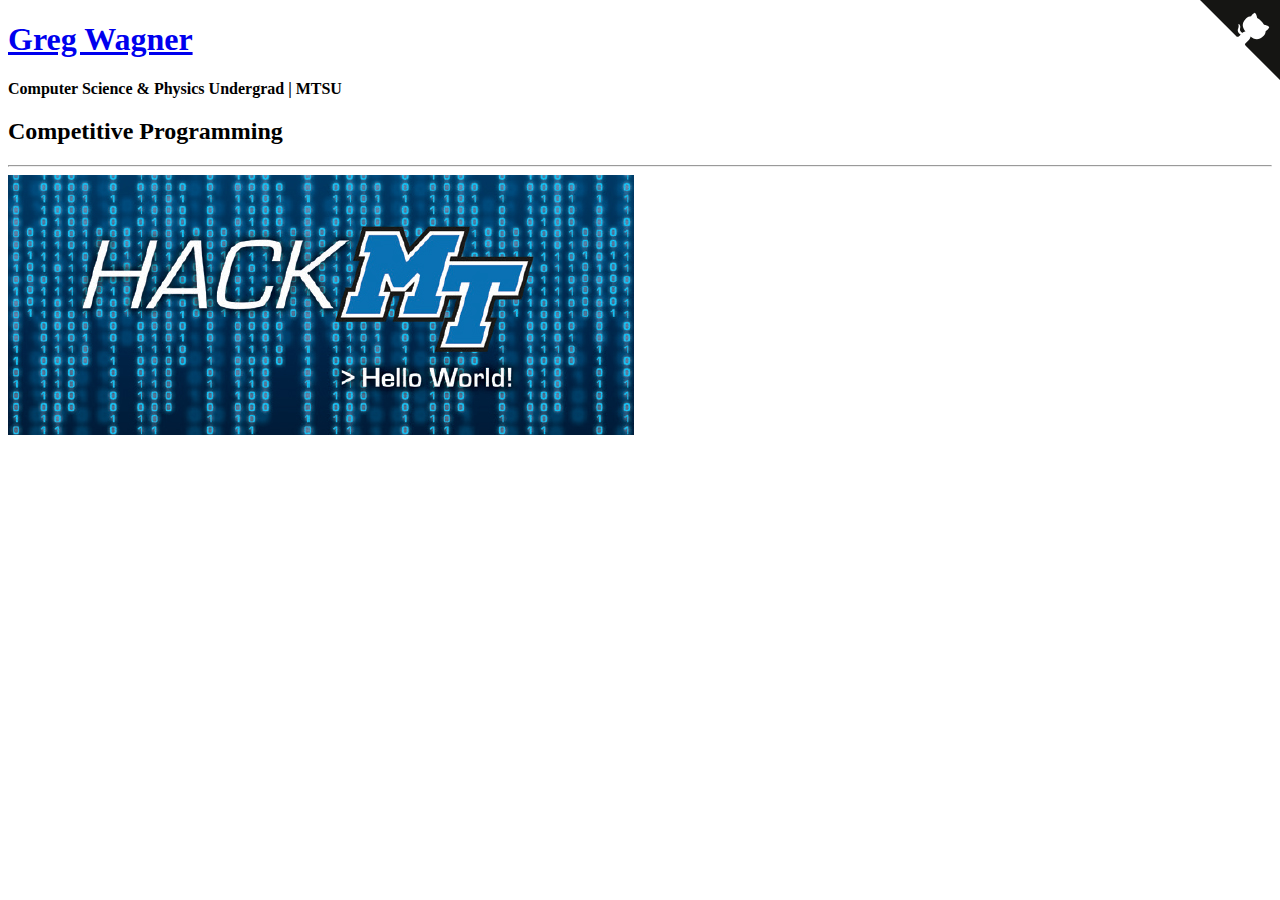
==== cp/cp.html @ 42321b88 "First changes to personalize portfolio" ====
<!DOCTYPE HTML>
<html>
	<head>
	<meta charset="utf-8">
	<meta http-equiv="X-UA-Compatible" content="IE=edge">
	<title>Competitive Programming</title>
	<meta name="viewport" content="width=device-width, initial-scale=1">
	<meta name="description" content="Portfolio webpage of Greg Wagner" />
	<meta name="keywords" content="portfolio,website,personal website,github,projects,computer science and physics" />
	<meta name="author" content="Greg Wagner" />

        <!---------Google adsense------------->
        <script async src="//pagead2.googlesyndication.com/pagead/js/adsbygoogle.js"></script>
<script>
     (adsbygoogle = window.adsbygoogle || []).push({
          google_ad_client: "ca-pub-1798587142715791",
          enable_page_level_ads: true
     });
</script>
        
    <!--quora icon--> 
    <meta name="viewport" content="width=device-width, initial-scale=1">
    <link rel="stylesheet" href="https://cdnjs.cloudflare.com/ajax/libs/font-awesome/4.7.0/css/font-awesome.min.css">

	<!-- Place favicon.ico and apple-touch-icon.png in the root directory -->
	<link rel="shortcut icon" href="kisspng-wechat-avatar-icon-line-v-word-5a715fe8a66dc6.6173848315173795606817.png">
        <link rel="icon" type="image/png" href="kisspng-wechat-avatar-icon-line-v-word-5a715fe8a66dc6.6173848315173795606817.png">

	<link href="https://fonts.googleapis.com/css?family=Quicksand:300,400,500,700" rel="stylesheet">
	<link href="https://fonts.googleapis.com/css?family=Playfair+Display:400,400i,700" rel="stylesheet">
	
	<!-- Animate.css -->
	<link rel="stylesheet" href="css/animate.css">
	<!-- Icomoon Icon Fonts-->
	<link rel="stylesheet" href="css/icomoon.css">
	<!-- Bootstrap  -->
	<link rel="stylesheet" href="css/bootstrap.css">
	<!-- Flexslider  -->
	<link rel="stylesheet" href="css/flexslider.css">
	<!-- Flaticons  -->
	<link rel="stylesheet" href="fonts/flaticon/font/flaticon.css">
	<!-- Owl Carousel -->
	<link rel="stylesheet" href="css/owl.carousel.min.css">
	<link rel="stylesheet" href="css/owl.theme.default.min.css">
	<!-- Theme style  -->
	<link rel="stylesheet" href="css/style.css">
	<!-- Modernizr JS -->
	<script src="js/modernizr-2.6.2.min.js"></script>
        
	</head>
    
            <!--- Github ribbon ----------->
<a href="https://github.com/vinaysomawat/vinaysomawat.github.io" class="github-corner" aria-label="View source on GitHub"><svg width="80" height="80" viewBox="0 0 250 250" style="fill:#151513; color:#fff; position: absolute; top: 0; border: 0; right: 0;" aria-hidden="true"><path d="M0,0 L115,115 L130,115 L142,142 L250,250 L250,0 Z"></path><path d="M128.3,109.0 C113.8,99.7 119.0,89.6 119.0,89.6 C122.0,82.7 120.5,78.6 120.5,78.6 C119.2,72.0 123.4,76.3 123.4,76.3 C127.3,80.9 125.5,87.3 125.5,87.3 C122.9,97.6 130.6,101.9 134.4,103.2" fill="currentColor" style="transform-origin: 130px 106px;" class="octo-arm"></path><path d="M115.0,115.0 C114.9,115.1 118.7,116.5 119.8,115.4 L133.7,101.6 C136.9,99.2 139.9,98.4 142.2,98.6 C133.8,88.0 127.5,74.4 143.8,58.0 C148.5,53.4 154.0,51.2 159.7,51.0 C160.3,49.4 163.2,43.6 171.4,40.1 C171.4,40.1 176.1,42.5 178.8,56.2 C183.1,58.6 187.2,61.8 190.9,65.4 C194.5,69.0 197.7,73.2 200.1,77.6 C213.8,80.2 216.3,84.9 216.3,84.9 C212.7,93.1 206.9,96.0 205.4,96.6 C205.1,102.4 203.0,107.8 198.3,112.5 C181.9,128.9 168.3,122.5 157.7,114.1 C157.9,116.9 156.7,120.9 152.7,124.9 L141.0,136.5 C139.8,137.7 141.6,141.9 141.8,141.8 Z" fill="currentColor" class="octo-body"></path></svg></a><style>.github-corner:hover .octo-arm{animation:octocat-wave 560ms ease-in-out}@keyframes octocat-wave{0%,100%{transform:rotate(0)}20%,60%{transform:rotate(-25deg)}40%,80%{transform:rotate(10deg)}}@media (max-width:500px){.github-corner:hover .octo-arm{animation:none}.github-corner .octo-arm{animation:octocat-wave 560ms ease-in-out}}</style>
            
	<body>
	<div id="colorlib-page">
		<div class="container-wrap">
		<a href="#" class="js-colorlib-nav-toggle colorlib-nav-toggle" data-toggle="collapse" data-target="#navbar" aria-expanded="false" aria-controls="navbar"><i></i></a> 
		<aside id="colorlib-aside" role="complementary" class="border js-fullheight">
			<div class="text-center">
				<div class="author-img" style="background-image: url(images/greg_avatar.png);"></div>
				<h1 id="colorlib-logo"><a href="https://holypolarpanda7.github.io/Greg_wagner.portfolio/">Greg Wagner</a></h1>
				<p><strong>Computer Science & Physics Undergrad | MTSU</strong></p>
			</div>
		</aside>

		<div id="colorlib-main">
		
	<section class="colorlib-about" data-section="about">
				<div class="colorlib-narrow-content">
					<div class="row">
						<div class="col-md-12">
							<div class="row row-bottom-padded-sm animate-box" data-animate-effect="fadeInLeft">
								<div class="col-md-12">
									<div class="about-desc">
										<h2>Competitive Programming</h2>
                                        <hr>
                                        <a href="#"><img src="images/hackMT.jpg"></a>
									</div>
								</div>
							</div>
						</div>
					</div>
				</div>
			</section>

	<!-- jQuery -->
	<script src="js/jquery.min.js"></script>
	<!-- jQuery Easing -->
	<script src="js/jquery.easing.1.3.js"></script>
	<!-- Bootstrap -->
	<script src="js/bootstrap.min.js"></script>
	<!-- Waypoints -->
	<script src="js/jquery.waypoints.min.js"></script>
	<!-- Flexslider -->
	<script src="js/jquery.flexslider-min.js"></script>
	<!-- Owl carousel -->
	<script src="js/owl.carousel.min.js"></script>
	<!-- Counters -->
	<script src="js/jquery.countTo.js"></script>
	
	
	<!-- MAIN JS -->
	<script src="js/main.js"></script>

	</body>
</html>
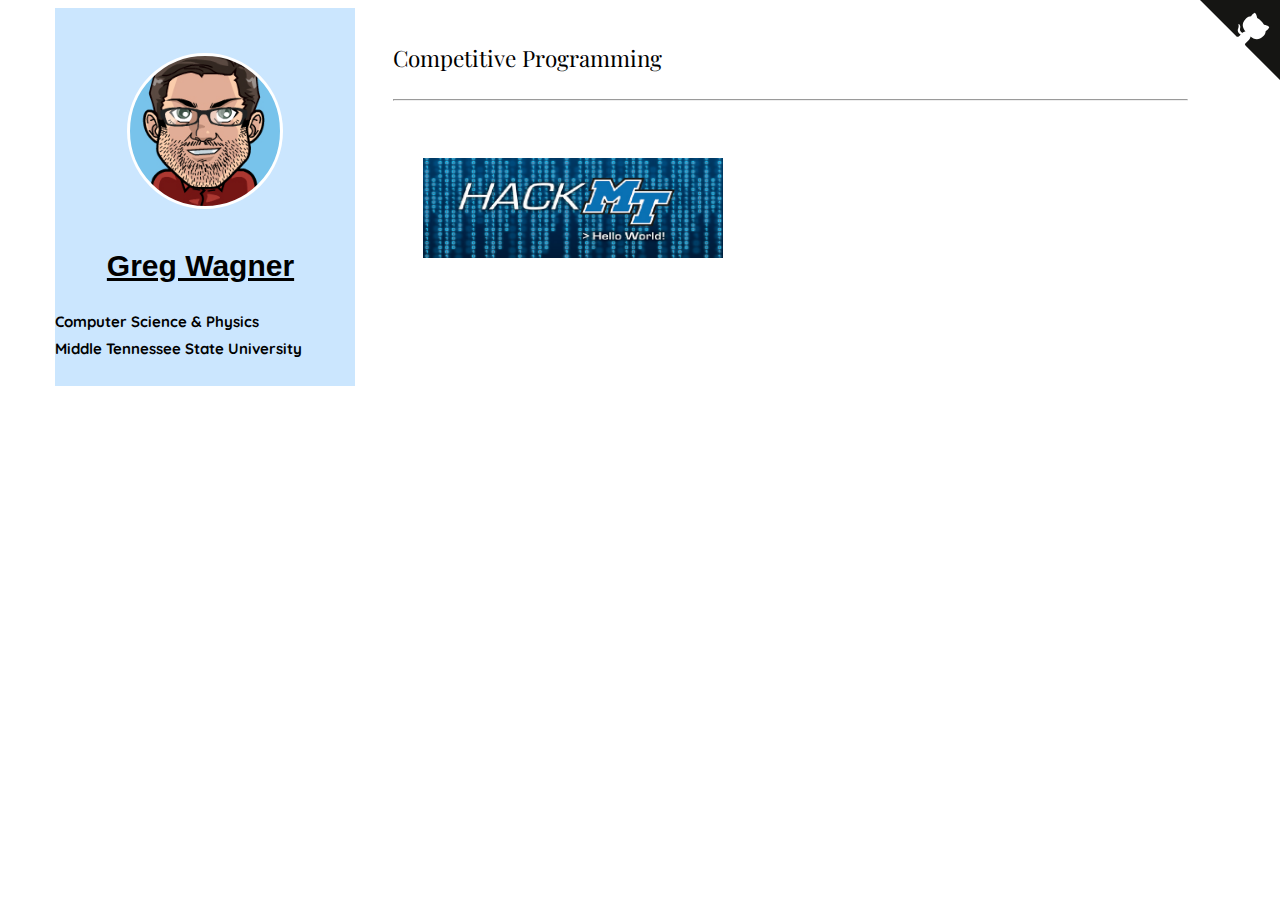
==== commit cb334ea0: "fixes 6 10" ====
--- a/cp/cp.html
+++ b/cp/cp.html
@@ -60,7 +60,7 @@
 			<div class="text-center">
 				<div class="author-img" style="background-image: url(images/greg_avatar.png);"></div>
 				<h1 id="colorlib-logo"><a href="https://holypolarpanda7.github.io/Greg_wagner.portfolio/">Greg Wagner</a></h1>
-				<p><strong>Computer Science & Physics Undergrad | MTSU</strong></p>
+				<p><strong>Computer Science & Physics<br>Middle Tennessee State University</strong></p>
 			</div>
 		</aside>
 
@@ -74,8 +74,8 @@
 								<div class="col-md-12">
 									<div class="about-desc">
 										<h2>Competitive Programming</h2>
-                                        <hr>
-                                        <a href="#"><img src="images/hackMT.jpg"></a>
+                    <hr>
+                    <a href="#"><img src="images/hackMT.jpg"></a>
 									</div>
 								</div>
 							</div>
--- a/cp/css/style.css
+++ b/cp/css/style.css
@@ -0,0 +1,1566 @@
+@font-face {
+  font-family: 'icomoon';
+  src: url("../fonts/icomoon/icomoon.eot?srf3rx");
+  src: url("../fonts/icomoon/icomoon.eot?srf3rx#iefix") format("embedded-opentype"), url("../fonts/icomoon/icomoon.ttf?srf3rx") format("truetype"), url("../fonts/icomoon/icomoon.woff?srf3rx") format("woff"), url("../fonts/icomoon/icomoon.svg?srf3rx#icomoon") format("svg");
+  font-weight: normal;
+  font-style: normal; }
+
+/* =======================================================
+*
+* 	Template Style 
+*	Edit this section
+*
+* ======================================================= */
+body {
+  font-family: "Quicksand", Arial, sans-serif;
+  font-weight: 400;
+  font-size: 15px;
+  line-height: 1.8;
+  color: rgba(0, 0, 0, 0.7); }
+  @media screen and (max-width: 992px) {
+    body {
+      font-size: 16px; }
+       h2{
+          text-align: center;
+      }
+}
+
+a {
+  color: #2c98f0;
+  -webkit-transition: 0.5s;
+  -o-transition: 0.5s;
+  transition: 0.5s; }
+  a:hover, a:active, a:focus {
+    color: #2c98f0;
+    outline: none;
+    text-decoration: none !important; }
+
+p {
+  margin-bottom: 1.5em;
+    color: black;
+}
+x{
+    margin-bottom: 1.5em;
+    background-color:darkkhaki;
+    color: black;
+    backface-visibility: visible;
+}
+
+h1, h4, h5 {
+  color: #000;
+  font-family: "Playfair Display", Georgia, serif;
+  font-weight: 400;
+  margin: 0 0 30px 0; }
+
+h2{
+    color: #000;
+  font-family: "Playfair Display", Georgia, serif;
+  font-weight: 200;
+  margin: 0 0 20px 0;
+}
+h3{
+    color: #000;
+  font-family: "Playfair Display", Georgia, serif;
+  font-weight: 200;
+  margin: 0 0 30px 0;
+}
+
+h6 {
+    color: blue;
+    font-family: inherit;
+    font-size: 18px;
+    margin-left: 20px;
+    
+}
+
+@media screen and (max-width: 480px) {
+    h6{
+        text-align: center;
+        align-content: center;
+    }
+}
+figure {
+  margin-bottom: 2.5em;
+  float: left;
+  width: 100%; }
+  figure figcaption {
+    font-size: 16px;
+    width: 80%;
+    margin: 20px auto 0px auto;
+    color: #b3b3b3;
+    font-style: italic;
+    font-family: "Quicksand", Arial, sans-serif; }
+    @media screen and (max-width: 480px) {
+      figure figcaption {
+        width: 100%; } }
+
+::-webkit-selection {
+  color: #fff;
+  background: #2c98f0; }
+
+::-moz-selection {
+  color: #fff;
+  background: #2c98f0; }
+
+::selection {
+  color: #fff;
+  background: #2c98f0; }
+
+#colorlib-page {
+  width: 100%;
+  overflow: hidden;
+  position: relative; }
+
+#colorlib-aside {
+  padding-top: 3em;
+  padding-bottom: 1px;
+  float:left;
+  width: 300px;
+  position: fixed;
+  z-index: 1001;
+  background: #CBE6FE;
+  -webkit-transition: 0.5s;
+  -o-transition: 0.5s;
+  transition: 0.5s; }
+  @media screen and (max-width: 768px) {
+    #colorlib-aside {
+      width: 300px;
+      -moz-transform: translateX(-300px);
+      -webkit-transform: translateX(-300px);
+      -ms-transform: translateX(-300px);
+      -o-transform: translateX(-300px);
+      transform: translateX(-300px);
+      padding-top: 4em; } }
+  #colorlib-aside .author-img {
+    width: 150px;
+    height: 150px;
+    margin: 0 auto;
+    margin-bottom: 30px;
+    -webkit-border-radius: 50%;
+    -moz-border-radius: 50%;
+    -ms-border-radius: 50%;
+    border-radius: 50%;
+    border: 3px solid white; }
+#colorlib-aside h1{
+    font-family:sans-serif;
+}
+  #colorlib-aside .position {
+    display: block;
+    margin-bottom: 2em;
+    font-size: 12px;
+    text-transform: uppercase; }
+  #colorlib-aside #colorlib-logo {
+    text-align: right;
+    font-weight: 700;
+    font-size: 30px;
+    margin-bottom: .5em;
+    display: block;
+    width: 100%; }
+    #colorlib-aside #colorlib-logo a {
+      display: block;
+      text-align: center;
+      color: #000;
+      padding-right: .3em; }
+  #colorlib-aside #colorlib-main-menu {
+    display: block;
+    width: 100%; }
+    #colorlib-aside #colorlib-main-menu .collapse {
+      display: block !important; }
+    #colorlib-aside #colorlib-main-menu ul {
+      text-align: center;
+      margin: 0;
+      padding: 0; }
+      @media screen and (max-width: 768px) {
+        #colorlib-aside #colorlib-main-menu ul {
+          margin: 0 0 2em 0; } }
+      #colorlib-aside #colorlib-main-menu ul li {
+        margin: 0 0 10px 0;
+        padding: 0;
+        list-style: none;
+        font-size: 12px;
+        font-weight: 500;
+        text-transform: uppercase;
+        letter-spacing: 1px; }
+        #colorlib-aside #colorlib-main-menu ul li a {
+          color: rgba(0, 0, 0, 0.7);
+          text-decoration: none;
+          position: relative;
+          padding: 10px 0;
+          font-family: "Quicksand", Arial, sans-serif;
+          -webkit-transition: 0.3s;
+          -o-transition: 0.3s;
+          transition: 0.3s; }
+          #colorlib-aside #colorlib-main-menu ul li a:after {
+            content: "";
+            position: absolute;
+            height: 1px;
+            bottom: 7px;
+            left: 0;
+            right: 0;
+            background-color: #2c98f0;
+            visibility: hidden;
+            -webkit-transform: scaleX(0);
+            -moz-transform: scaleX(0);
+            -ms-transform: scaleX(0);
+            -o-transform: scaleX(0);
+            transform: scaleX(0);
+            -webkit-transition: all 0.3s cubic-bezier(0.175, 0.885, 0.32, 1.275);
+            -moz-transition: all 0.3s cubic-bezier(0.175, 0.885, 0.32, 1.275);
+            -ms-transition: all 0.3s cubic-bezier(0.175, 0.885, 0.32, 1.275);
+            -o-transition: all 0.3s cubic-bezier(0.175, 0.885, 0.32, 1.275);
+            transition: all 0.3s cubic-bezier(0.175, 0.885, 0.32, 1.275); }
+          #colorlib-aside #colorlib-main-menu ul li a:hover {
+            text-decoration: none;
+            color: black; }
+            #colorlib-aside #colorlib-main-menu ul li a:hover:after {
+              visibility: visible;
+              -webkit-transform: scaleX(1);
+              -moz-transform: scaleX(1);
+              -ms-transform: scaleX(1);
+              -o-transform: scaleX(1);
+              transform: scaleX(1); }
+        #colorlib-aside #colorlib-main-menu ul li.active a {
+          color: #2c98f0; }
+          #colorlib-aside #colorlib-main-menu ul li.active a:after {
+            visibility: visible;
+            -webkit-transform: scaleX(1);
+            -moz-transform: scaleX(1);
+            -ms-transform: scaleX(1);
+            -o-transform: scaleX(1);
+            transform: scaleX(1); }
+  #colorlib-aside .colorlib-footer {
+    font-size: 20px;
+    text-align: center;
+    font-weight: 400;
+    color: rgba(0, 0, 0, 0.5);
+    padding: 0 20px;
+    width: 100%; }
+    @media screen and (max-width: 768px) {
+      #colorlib-aside .colorlib-footer {
+        position: relative;
+        bottom: 0; } }
+    #colorlib-aside .colorlib-footer span {
+      display: block; }
+    #colorlib-aside .colorlib-footer ul {
+      padding: 0 20px;
+      margin: 0 0 10px 0; }
+      #colorlib-aside .colorlib-footer ul li {
+        padding: 0 20px;
+        margin: 0 0 10px 0;
+        display: inline;
+        list-style: none; }
+#colorlib-aside .colorlib-footer h3 {
+    font-family:inherit;
+          padding: 4px; }
+#colorlib-aside .colorlib-footer h3 a
+{
+    color: black;
+}
+        #colorlib-aside .colorlib-footer ul li a {
+          color: rgba(255, 255, 255, 0.3);
+          padding: 4px; }
+          #colorlib-aside .colorlib-footer ul li a:hover, #colorlib-aside .colorlib-footer ul li a:active, #colorlib-aside .colorlib-footer ul li a:focus {
+            text-decoration: none;
+            outline: none;
+            color: black; }
+
+.container-wrap {
+  max-width: 1170px;
+  margin: 0 auto; }
+
+#colorlib-main {
+  width: calc(100% - 300px);
+  float: right;
+  -webkit-transition: 0.5s;
+  -o-transition: 0.5s;
+  transition: 0.5s; }
+  @media screen and (max-width: 768px) {
+    #colorlib-main {
+      width: 100%;
+      padding: 0 1em; } }
+
+#colorlib-hero {
+  min-height: 500px;
+  background: #fff url(../images/loader.gif) no-repeat center center;
+  width: 100%;
+  float: left;
+  margin-bottom: 10em;
+  clear: both; }
+  #colorlib-hero .flexslider {
+    border: none;
+    z-index: 1;
+    margin-bottom: 0; }
+    #colorlib-hero .flexslider .slides {
+      position: relative;
+      overflow: visible; }
+      #colorlib-hero .flexslider .slides li {
+        background-repeat: no-repeat;
+        background-size: cover;
+        background-position: bottom center;
+        min-height: 400px;
+        position: relative; }
+    #colorlib-hero .flexslider .flex-control-nav {
+      bottom: 20px;
+      z-index: 1000;
+      left: 20px;
+      float: left;
+      width: auto; }
+      @media screen and (max-width: 768px) {
+        #colorlib-hero .flexslider .flex-control-nav {
+          right: 20px;
+          top: 100px; } }
+      #colorlib-hero .flexslider .flex-control-nav li {
+        display: block;
+        margin-bottom: 10px; }
+        #colorlib-hero .flexslider .flex-control-nav li a {
+          background: rgba(0, 0, 0, 0.5);
+          -webkit-box-shadow: none;
+          box-shadow: none;
+          width: 12px;
+          height: 12px;
+          cursor: pointer; }
+          #colorlib-hero .flexslider .flex-control-nav li a.flex-active {
+            cursor: pointer;
+            background: transparent;
+            border: 2px solid #2c98f0; }
+    #colorlib-hero .flexslider .flex-direction-nav {
+      display: none; }
+    #colorlib-hero .flexslider .slider-text {
+      display: table;
+      opacity: 0;
+      min-height: 500px;
+      z-index: 9; }
+      #colorlib-hero .flexslider .slider-text > .slider-text-inner {
+        display: table-cell;
+        vertical-align: middle;
+        min-height: 700px;
+        padding: 2.5em;
+        position: relative; }
+        @media screen and (max-width: 768px) {
+          #colorlib-hero .flexslider .slider-text > .slider-text-inner {
+            text-align: center; } }
+        #colorlib-hero .flexslider .slider-text > .slider-text-inner h1, #colorlib-hero .flexslider .slider-text > .slider-text-inner h2 {
+          margin: 0;
+          padding: 0;
+          color: black;
+          font-family: "Playfair Display", Georgia, serif; }
+        #colorlib-hero .flexslider .slider-text > .slider-text-inner h1 {
+          margin-bottom: 20px;
+          font-size: 60px;
+          line-height: 1.3;
+          font-weight: 700; }
+          @media screen and (max-width: 768px) {
+            #colorlib-hero .flexslider .slider-text > .slider-text-inner h1 {
+              font-size: 28px; } }
+        #colorlib-hero .flexslider .slider-text > .slider-text-inner h2 {
+          font-size: 10px;
+          line-height: 1.5;
+          margin-bottom: 30px;
+          font-weight: 300;
+          font-family: "Quicksand", Arial, sans-serif; }
+          #colorlib-hero .flexslider .slider-text > .slider-text-inner h2 a {
+            color: rgba(44, 152, 240, 0.8);
+            border-bottom: 1px solid rgba(44, 152, 240, 0.7); }
+        #colorlib-hero .flexslider .slider-text > .slider-text-inner .heading-section {
+          font-size: 50px; }
+          @media screen and (max-width: 768px) {
+            #colorlib-hero .flexslider .slider-text > .slider-text-inner .heading-section {
+              font-size: 30px; } }
+        #colorlib-hero .flexslider .slider-text > .slider-text-inner s
+.colorlib-lead {
+          font-size: 20px;
+          color: #fff; }
+        #colorlib-hero .flexslider .slider-text > .slider-text-inner p {
+          margin-bottom: 0; }
+        #colorlib-hero .flexslider .slider-text > .slider-text-inner .btn {
+          font-size: 12px;
+          text-transform: uppercase;
+          letter-spacing: 2px;
+          color: #000;
+          padding: 10px 15px !important;
+          border: none;
+          font-weight: 400; }
+          #colorlib-hero .flexslider .slider-text > .slider-text-inner .btn.btn-learn {
+            color: #000;
+            border: 1px solid #000;
+            background: transparent !important; }
+            #colorlib-hero .flexslider .slider-text > .slider-text-inner .btn.btn-learn:hover {
+              background: transparent !important;
+              border: 1px solid #000 !important; }
+          @media screen and (max-width: 768px) {
+            #colorlib-hero .flexslider .slider-text > .slider-text-inner .btn {
+              width: 100%; } }
+
+body.offcanvas {
+  overflow-x: hidden; }
+  body.offcanvas #colorlib-aside {
+    -moz-transform: translateX(0);
+    -webkit-transform: translateX(0);
+    -ms-transform: translateX(0);
+    -o-transform: translateX(0);
+    transform: translateX(0);
+    width: 300px;
+    background: #f2f3f7;
+    z-index: 999;
+    position: fixed; }
+  body.offcanvas #colorlib-main, body.offcanvas .colorlib-nav-toggle {
+    top: 0;
+    -moz-transform: translateX(300px);
+    -webkit-transform: translateX(300px);
+    -ms-transform: translateX(300px);
+    -o-transform: translateX(300px);
+    transform: translateX(300px); }
+
+.colorlib-narrow-content {
+  padding: 0 2.5em; }
+  @media screen and (max-width: 878px) {
+    .colorlib-narrow-content {
+      padding: 0 1em; } }
+
+.no-gutters {
+  margin: 0;
+  padding: 0; }
+
+.colorlib-experience,
+.colorlib-skills,
+.colorlib-education,
+.colorlib-blog,
+.colorlib-work,
+.colorlib-about,
+.colorlib-installation,
+.colorlib-services,
+.colorlib-contact {
+  padding-top: 2em;
+  padding-bottom: 3em;
+  clear: both;
+  width: 100%;
+  display: block; }
+  @media screen and (max-width: 768px) {
+    .colorlib-experience,
+    .colorlib-skills,
+    .colorlib-education,
+    .colorlib-blog,
+    .colorlib-work,
+    .colorlib-about,
+    .colorlib-installation,
+    .colorlib-services,
+    .colorlib-contact {
+      padding-top: 5em;
+      padding-bottom: 3em; } }
+
+#colorlib-footer2 {
+    background: black;
+    width: 100%;
+    padding-bottom: 3em;
+    padding-top: 2em;
+    padding-right: 2em;
+    
+}
+#colorlib-footer2 .h2{
+    color: red;
+    text-align: center;
+}
+
+.author-img {
+    width: 150px;
+    height: 150px;
+    margin: 0 auto;
+    margin-bottom: 30px;
+    -webkit-border-radius: 50%;
+    -moz-border-radius: 50%;
+    -ms-border-radius: 50%;
+    border-radius: 50%;
+    border: 3px solid white;
+  background-size: cover;
+  background-position: center center;
+  background-repeat: no-repeat;
+  position: relative; }
+
+.colorlib-heading {
+  font-size: 18px;
+  margin-bottom: 2em;
+  font-weight: 700;
+  text-transform: uppercase;
+  letter-spacing: 5px;
+  line-height: 1.8;
+  position: relative; }
+  .colorlib-heading span {
+    display: block; }
+  @media screen and (max-width: 768px) {
+    .colorlib-heading {
+      margin-bottom: 2em; } }
+
+.heading-meta {
+  margin-bottom: 15px;
+  display: block;
+  font-size: 10px;
+  text-transform: uppercase;
+  color: #999999;
+  font-weight: 500;
+  letter-spacing: 5px; }
+
+.about-img {
+  width: 200px;
+  height: 100px;
+  margin-bottom: 10px;
+margin-left: 10px;}
+
+.about-desc h3 {
+  font-size: 18px;
+  text-transform: uppercase;
+  letter-spacing: 5px;
+  font-weight: 500; }
+
+.about-desc img {
+    width: 300px;
+  height: 100px;
+    margin-top: 50px;
+  margin-bottom: 50px;
+margin-left: 30px;
+    margin-right: 30px;
+}
+
+.hire {
+  padding: 2em;
+  background: #f9bf3f; }
+  .hire h2 {
+    line-height: 1.5; }
+  .hire .btn-hire {
+    color: #000;
+    text-transform: uppercase;
+    letter-spacing: 1px;
+    bordeR: 1px solid #000;
+    padding: 2px 10px; }
+
+.fancy-collapse-panel .panel-default > .panel-heading {
+  padding: 0; }
+
+.panel-heading a {
+  padding: 20px 25px;
+  display: block;
+  width: 100%;
+  font-weight: 500;
+  font-size: 14px;
+  letter-spacing: 1px;
+  text-transform: uppercase;
+  font-family: "Quicksand", Arial, sans-serif;
+  background-color: #2c98f0;
+  color: #fff;
+  position: relative;
+  -webkit-box-shadow: none !important;
+  -moz-box-shadow: none !important;
+  -ms-box-shadow: none !important;
+  -o-box-shadow: none !important;
+  box-shadow: none !important; }
+
+.panel {
+  -webkit-box-shadow: none !important;
+  -moz-box-shadow: none !important;
+  -ms-box-shadow: none !important;
+  -o-box-shadow: none !important;
+  box-shadow: none !important;
+  border: none; }
+
+.panel-heading a:after {
+  font-family: "icomoon";
+  content: "\e115";
+  position: absolute;
+  right: 20px;
+  font-size: 14px;
+  font-weight: 400;
+  top: 50%;
+  line-height: 1;
+  margin-top: -7px; }
+
+.panel-heading a.collapsed:after {
+  content: "\e114"; }
+
+.panel-heading a.collapsed {
+  background: #f2f3f7;
+  border: 1px solid #e6e6e6 !important;
+  color: #333333; }
+
+.panel-body {
+  padding: 1.5em;
+  margin-top: 5px;
+  border: 1px solid #e6e6e6 !important; }
+
+.timeline-centered {
+  position: relative;
+  margin-bottom: 30px; }
+
+.timeline-centered:before, .timeline-centered:after {
+  content: " ";
+  display: table; }
+
+.timeline-centered:after {
+  clear: both; }
+
+.timeline-centered:before, .timeline-centered:after {
+  content: " ";
+  display: table; }
+
+.timeline-centered:after {
+  clear: both; }
+
+.timeline-centered:before {
+  content: '';
+  position: absolute;
+  display: block;
+  width: 4px;
+  background: #f2f3f7;
+  top: 20px;
+  bottom: 20px;
+  margin-left: 29px; }
+
+.timeline-centered .timeline-entry {
+  position: relative;
+  margin-top: 5px;
+  margin-left: 30px;
+  margin-bottom: 10px;
+  clear: both; }
+
+.timeline-centered .timeline-entry .timeline-entry-inner {
+  position: relative;
+  margin-left: -20px; }
+
+.timeline-centered .timeline-entry .timeline-entry-inner .timeline-icon {
+  display: block;
+  width: 40px;
+  height: 40px;
+  background: #2c98f0;
+  -webkit-border-radius: 50%;
+  -moz-border-radius: 50%;
+  -ms-border-radius: 50%;
+  border-radius: 50%;
+  text-align: center;
+  -moz-box-shadow: 0 0 0 5px #f2f3f7;
+  -webkit-box-shadow: 0 0 0 5px #f2f3f7;
+  box-shadow: 0 0 0 5px #f2f3f7;
+  line-height: 40px;
+  float: left; }
+  .timeline-centered .timeline-entry .timeline-entry-inner .timeline-icon i {
+    color: #fff; }
+  .timeline-centered .timeline-entry .timeline-entry-inner .timeline-icon.color-2 {
+    background: #ec5453; }
+  .timeline-centered .timeline-entry .timeline-entry-inner .timeline-icon.color-3 {
+    background: #f9bf3f; }
+  .timeline-centered .timeline-entry .timeline-entry-inner .timeline-icon.color-4 {
+    background: #a84cb8; }
+  .timeline-centered .timeline-entry .timeline-entry-inner .timeline-icon.color-5 {
+    background: #2fa499; }
+  .timeline-centered .timeline-entry .timeline-entry-inner .timeline-icon.color-none {
+    background: #fff;
+    width: 20px;
+    height: 20px;
+    margin-left: 10px; }
+
+.timeline-centered .timeline-entry .timeline-entry-inner .timeline-label {
+  position: relative;
+  background: #f2f3f7;
+  padding: 1.5em;
+  margin-left: 60px;
+  -webkit-background-clip: padding-box;
+  -moz-background-clip: padding;
+  background-clip: padding-box; }
+
+.timeline-centered .timeline-entry .timeline-entry-inner .timeline-label:after {
+  content: '';
+  display: block;
+  position: absolute;
+  width: 0;
+  height: 0;
+  border-style: solid;
+  border-width: 9px 9px 9px 0;
+  border-color: transparent #f2f3f7 transparent transparent;
+  left: 0;
+  top: 10px;
+  margin-left: -9px; }
+
+.timeline-centered .timeline-entry .timeline-entry-inner .timeline-label p + p {
+  margin-top: 15px; }
+
+.timeline-centered .timeline-entry .timeline-entry-inner .timeline-label h2 {
+  font-size: 20px;
+  font-family: "Quicksand", Arial, sans-serif;
+  font-weight: 500; }
+
+.timeline-centered .timeline-entry .timeline-entry-inner .timeline-label h2 a {
+  color: #000; }
+
+.timeline-centered .timeline-entry .timeline-entry-inner .timeline-label h2 span {
+  -webkit-opacity: .4;
+  -moz-opacity: .4;
+  opacity: .4;
+  -ms-filter: alpha(opacity=40);
+  filter: alpha(opacity=40);
+  font-size: 16px; }
+
+.services {
+  margin-bottom: 30px;
+  padding: 1.5em;
+  -webkit-box-shadow: 0px 0px 56px -8px rgba(0, 0, 0, 0.17);
+  -moz-box-shadow: 0px 0px 56px -8px rgba(0, 0, 0, 0.17);
+  -ms-box-shadow: 0px 0px 56px -8px rgba(0, 0, 0, 0.17);
+  -o-box-shadow: 0px 0px 56px -8px rgba(0, 0, 0, 0.17);
+  box-shadow: 0px 0px 56px -8px rgba(0, 0, 0, 0.17);
+  border-bottom: 2px solid #2c98f0; }
+  .services .icon2 {
+    display: block;
+    margin-bottom: 20px; }
+    .services .icon2 i {
+      font-size: 30px;
+      color: #2c98f0; }
+  .services h3 {
+    font-family: "Quicksand", Arial, sans-serif;
+    font-size: 16px;
+    font-weight: 500; }
+  .services.color-2 {
+    border-bottom: 2px solid #ec5453; }
+    .services.color-2 .icon2 i {
+      color: #ec5453; }
+  .services.color-3 {
+    border-bottom: 2px solid #f9bf3f; }
+    .services.color-3 .icon2 i {
+      color: #f9bf3f; }
+  .services.color-4 {
+    border-bottom: 2px solid #a84cb8; }
+    .services.color-4 .icon2 i {
+      color: #a84cb8; }
+  .services.color-5 {
+    border-bottom: 2px solid #2fa499; }
+  .services.color-6 {
+    border-bottom: 2px solid #4054b2; }
+
+.services {
+  margin-bottom: 80px;
+  position: relative;
+  z-index: 0; }
+  @media screen and (max-width: 768px) {
+    .services {
+      margin-bottom: 4em; } }
+  .services .icon {
+    position: absolute;
+    top: -20px;
+    left: 0;
+    right: 0;
+    width: 100px;
+    height: 50px;
+    display: table;
+    margin: 0 auto;
+    background: #2c98f0; }
+    .services .icon:before, .services .icon:after {
+      position: absolute;
+      left: 0;
+      right: 0;
+      content: ''; }
+    .services .icon:before {
+      top: -30px;
+      width: 0;
+      height: 0;
+      border-style: solid;
+      border-width: 0 50px 30px 50px;
+      border-color: transparent transparent #2c98f0 transparent; }
+    .services .icon:after {
+      bottom: -30px;
+      width: 0;
+      height: 0;
+      border-style: solid;
+      border-width: 30px 50px 0 50px;
+      border-color: #2c98f0 transparent transparent transparent; }
+    .services .icon i {
+      font-size: 30px;
+      color: #fff;
+      z-index: 1;
+      display: table-cell;
+      vertical-align: middle; }
+  .services .desc {
+    margin-top: 60px; }
+    .services .desc h3 {
+      font-size: 16px;
+      font-weight: 700;
+      text-transform: uppercase; }
+  .services.color-2 .icon {
+    background: #ec5453; }
+    .services.color-2 .icon:before {
+      border-color: transparent transparent #ec5453 transparent; }
+    .services.color-2 .icon:after {
+      border-color: #ec5453 transparent transparent transparent; }
+  .services.color-3 .icon {
+    background: #f9bf3f; }
+    .services.color-3 .icon:before {
+      border-color: transparent transparent #f9bf3f transparent; }
+    .services.color-3 .icon:after {
+      border-color: #f9bf3f transparent transparent transparent; }
+  .services.color-4 .icon {
+    background: #a84cb8; }
+    .services.color-4 .icon:before {
+      border-color: transparent transparent #a84cb8 transparent; }
+    .services.color-4 .icon:after {
+      border-color: #a84cb8 transparent transparent transparent; }
+  .services.color-5 .icon {
+    background: #2fa499; }
+    .services.color-5 .icon:before {
+      border-color: transparent transparent #2fa499 transparent; }
+    .services.color-5 .icon:after {
+      border-color: #2fa499 transparent transparent transparent; }
+  .services.color-6 .icon {
+    background: #4054b2; }
+    .services.color-6 .icon:before {
+      border-color: transparent transparent #4054b2 transparent; }
+    .services.color-6 .icon:after {
+      border-color: #4054b2 transparent transparent transparent; }
+
+.progress-wrap h3 {
+  font-size: 16px;
+  font-family: "Quicksand", Arial, sans-serif;
+  margin-bottom: 10px; }
+
+.progress {
+  height: 6px;
+  -webkit-box-shadow: none;
+  box-shadow: none;
+  background: #f2f3f7;
+  overflow: visible; }
+
+.progress-bar {
+  background: #2c98f0;
+  -webkit-box-shadow: none;
+  box-shadow: none;
+  font-size: 12px;
+  line-height: 1.2;
+  color: #000;
+  font-weight: 600;
+  text-align: right;
+  position: relative;
+  overflow: visible;
+  -webkit-border-radius: 8px;
+  -moz-border-radius: 8px;
+  -ms-border-radius: 8px;
+  border-radius: 8px; }
+  .progress-bar:after {
+    position: absolute;
+    top: -2px;
+    right: 0;
+    width: 10px;
+    height: 10px;
+    content: '';
+    background: #2c98f0;
+    -webkit-border-radius: 50%;
+    -moz-border-radius: 50%;
+    -ms-border-radius: 50%;
+    border-radius: 50%; }
+  .progress-bar span {
+    position: absolute;
+    top: -22px;
+    right: 0; }
+  .progress-bar.color-1 {
+    background: #2c98f0; }
+    .progress-bar.color-1:after {
+      background: #2c98f0; }
+    .progress-bar.color-1 span {
+      color: #2c98f0; }
+  .progress-bar.color-2 {
+    background: #ec5453; }
+    .progress-bar.color-2:after {
+      background: #ec5453; }
+    .progress-bar.color-2 span {
+      color: #ec5453; }
+  .progress-bar.color-3 {
+    background: #f9bf3f; }
+    .progress-bar.color-3:after {
+      background: #f9bf3f; }
+    .progress-bar.color-3 span {
+      color: #f9bf3f; }
+  .progress-bar.color-4 {
+    background: #a84cb8; }
+    .progress-bar.color-4:after {
+      background: #a84cb8; }
+    .progress-bar.color-4 span {
+      color: #a84cb8; }
+  .progress-bar.color-5 {
+    background: #2fa499; }
+    .progress-bar.color-5:after {
+      background: #2fa499; }
+    .progress-bar.color-5 span {
+      color: #2fa499; }
+  .progress-bar.color-6 {
+    background: #4054b2; }
+    .progress-bar.color-6:after {
+      background: #4054b2; }
+    .progress-bar.color-6 span {
+      color: #4054b2; }
+.progress-bar.color-7 {
+    background: #ec5453; }
+    .progress-bar.color-7:after {
+      background: #ec5453; }
+    .progress-bar.color-7 span {
+      color: #ec5453; }
+  .progress-bar.color-8 {
+    background: #f9bf3f; }
+    .progress-bar.color-8:after {
+      background: #f9bf3f; }
+    .progress-bar.color-8 span {
+      color: #f9bf3f; }
+  .progress-bar.color-9 {
+    background: #a84cb8; }
+    .progress-bar.color-9:after {
+      background: #a84cb8; }
+    .progress-bar.color-9 span {
+      color: #a84cb8; }
+
+.colorlib-feature {
+  text-align: left;
+  width: 100%;
+  float: left;
+  margin-bottom: 20px;
+  position: relative; }
+  .colorlib-feature .colorlib-icon {
+    position: absolute;
+    top: 0;
+    left: 0;
+    width: 50px;
+    height: 50px;
+    display:table;
+    text-align: center;
+    background: #f2f3f7;
+    -webkit-border-radius: 2px;
+    -moz-border-radius: 2px;
+    -ms-border-radius: 2px;
+    border-radius: 2px; }
+    .colorlib-feature .colorlib-icon i {
+      display: table-cell;
+      vertical-align: middle;
+      color: #2c98f0;
+      font-size: 20px;
+      height: 50px; }
+      @media screen and (max-width: 1200px) {
+        .colorlib-feature .colorlib-icon i {
+          font-size: 20px; } }
+  .colorlib-feature .colorlib-text {
+    padding-left: 60px;
+    width: 100%; }
+    .colorlib-feature .colorlib-text h2, .colorlib-feature .colorlib-text h3 {
+      margin: 0;
+      padding: 0; }
+    .colorlib-feature .colorlib-text h3 {
+      font-weight: 500;
+      margin-bottom: 20px;
+      color: rgba(0, 0, 0, 0.7);
+      font-size: 14px;
+      letter-spacing: 3px;
+      text-transform: uppercase; }
+  .colorlib-feature.colorlib-feature-sm .colorlib-text {
+    margin-top: 10px; }
+  .colorlib-feature.colorlib-feature-sm .colorlib-icon i {
+    color: #2c98f0;
+    font-size: 20px; }
+    @media screen and (max-width: 1200px) {
+      .colorlib-feature.colorlib-feature-sm .colorlib-icon i {
+        font-size: 28px; } }
+
+.blog-entry {
+  width: 100%;
+  float: left;
+  background: #fff;
+  margin-bottom: 2em; }
+  @media screen and (max-width: 768px) {
+    .blog-entry {
+      margin-bottom: 3em; } }
+  .blog-entry .blog-img {
+    width: 100%;
+    float: left;
+    overflow: hidden;
+    position: relative;
+    z-index: 1;
+    margin-bottom: 25px; }
+    .blog-entry .blog-img img {
+      position: relative;
+      max-width: 100%;
+      -webkit-transform: scale(1);
+      -moz-transform: scale(1);
+      -ms-transform: scale(1);
+      -o-transform: scale(1);
+      transform: scale(1);
+      -webkit-transition: 0.3s;
+      -o-transition: 0.3s;
+      transition: 0.3s; }
+  .blog-entry .desc h3 {
+    font-size: 16px;
+    margin-bottom: 25px;
+    line-height: auto;
+    font-weight: 500;
+    letter-spacing: 0.5px;
+    font-family: "Quicksand", Arial, sans-serif; }
+    .blog-entry .desc h3 a {
+      color: #000;
+      text-decoration: none; }
+  .blog-entry .desc span {
+    display: block;
+    margin-bottom: 20px;
+    font-size: 12px;
+    color: rgba(0, 0, 0, 0.4) !important;
+    text-transform: uppercase;
+    letter-spacing: 1px;
+    font-weight: 400; }
+    .blog-entry .desc span small i {
+      color: #999999; }
+  .blog-entry .desc .lead {
+    font-size: 12px;
+    text-transform: uppercase;
+    letter-spacing: 2px;
+    color: #000; }
+  .blog-entry:hover .blog-img img {
+    -webkit-transform: scale(1.1);
+    -moz-transform: scale(1.1);
+    -ms-transform: scale(1.1);
+    -o-transform: scale(1.1);
+    transform: scale(1.1); }
+
+.work-menu span {
+  margin-left: 10px; }
+  .work-menu span:first-child {
+    margin-left: 0; }
+  .work-menu span a {
+    color: #000; }
+    .work-menu span a.active {
+      color: #2c98f0; }
+
+.project {
+  background-size: cover;
+  background-position: center center;
+  background-repeat: no-repeat;
+  position: relative;
+  height: 300px;
+  width: 100%;
+  display: block;
+  margin-bottom: 30px; }
+  .project .desc {
+    position: absolute;
+    top: 0;
+    bottom: 0;
+    left: 0;
+    right: 0;
+    background: #2c98f0;
+    opacity: 0;
+    -webkit-transition: 0.3s;
+    -o-transition: 0.3s;
+    transition: 0.3s; }
+    .project .desc .con {
+      padding: 20px;
+      display: block;
+      position: relative;
+      height: 300px; }
+      .project .desc .con .icon {
+        position: absolute;
+        bottom: 20px;
+        left: 20px;
+        right: 20px; }
+        .project .desc .con .icon span {
+          display: inline;
+          padding-right: 5px; }
+          .project .desc .con .icon span a {
+            color: #333333;
+            padding: 5px;
+            background: rgba(255, 255, 255, 0.5);
+            -webkit-border-radius: 4px;
+            -moz-border-radius: 4px;
+            -ms-border-radius: 4px;
+            border-radius: 4px; }
+        .project .desc .con .icon i {
+          font-size: 16px;
+          color: #333333; }
+    .project .desc h3 {
+      font-family: "Quicksand", Arial, sans-serif;
+      font-size: 16px;
+      font-weight: 500;
+      text-transform: uppercase;
+      letter-spacing: 1px;
+      -webkit-transition: -webkit-transform 0.3s, opacity 0.3s;
+      -webkit-transition: opacity 0.3s, -webkit-transform 0.3s;
+      transition: opacity 0.3s, -webkit-transform 0.3s;
+      -o-transition: transform 0.3s, opacity 0.3s;
+      transition: transform 0.3s, opacity 0.3s;
+      transition: transform 0.3s, opacity 0.3s, -webkit-transform 0.3s;
+      -webkit-transform: translate3d(0, -15px, 0);
+      transform: translate3d(0, -15px, 0);
+      margin-bottom: 15px; }
+      .project .desc h3 a {
+        color: #fff; }
+    .project .desc span {
+      display: block;
+      color: rgba(255, 255, 255, 0.7);
+      font-size: 13px;
+      -webkit-transition: -webkit-transform 0.3s, opacity 0.3s;
+      -webkit-transition: opacity 0.3s, -webkit-transform 0.3s;
+      transition: opacity 0.3s, -webkit-transform 0.3s;
+      -o-transition: transform 0.3s, opacity 0.3s;
+      transition: transform 0.3s, opacity 0.3s;
+      transition: transform 0.3s, opacity 0.3s, -webkit-transform 0.3s;
+      -webkit-transform: translate3d(0, 15px, 0);
+      transform: translate3d(0, 15px, 0); }
+      .project .desc span a {
+        color: #000; }
+    @media screen and (max-width: 768px) {
+      .project .desc {
+        opacity: 1;
+        background: rgba(0, 0, 0, 0.4); }
+        .project .desc h3 {
+          font-style: 28px;
+          -webkit-transform: translate3d(0, 0, 0);
+          transform: translate3d(0, 0, 0);
+          color: #000; }
+        .project .desc span {
+          -webkit-transform: translate3d(0, 0, 0);
+          transform: translate3d(0, 0, 0); } }
+  .project:hover .desc {
+    opacity: 1; }
+    .project:hover .desc h3 {
+      -webkit-transform: translate3d(0, 0, 0);
+      transform: translate3d(0, 0, 0); }
+    .project:hover .desc span {
+      -webkit-transform: translate3d(0, 0, 0);
+      transform: translate3d(0, 0, 0); }
+
+.btn-load-more {
+  width: 100%; }
+
+#colorlib-counter {
+  position: relative;
+  clear: both;
+  margin-bottom: 5em; }
+
+.colorlib-counters {
+  padding: 3em 0;
+  background-size: cover;
+  background-attachment: fixed;
+  background-position: center center; }
+  .colorlib-counters .overlay {
+    z-index: 0;
+    position: absolute;
+    bottom: 0;
+    top: 0;
+    left: 0;
+    right: 0;
+    background: rgba(0, 0, 0, 0.4); }
+  .colorlib-counters .icon {
+    width: 100px;
+    height: 100px;
+    display: table;
+    margin: 0 auto;
+    margin-bottom: 20px; }
+    .colorlib-counters .icon i {
+      display: table-cell;
+      vertical-align: middle;
+      width: 100px;
+      height: 100px;
+      font-size: 50px;
+      color: #2c98f0;
+      background: #fff;
+      -webkit-border-radius: 50%;
+      -moz-border-radius: 50%;
+      -ms-border-radius: 50%;
+      border-radius: 50%; }
+  .colorlib-counters .counter-wrap {
+    border: 1px solid red !important; }
+  .colorlib-counters .colorlib-counter {
+    font-size: 40px;
+    display: block;
+    color: white;
+    font-family: "Quicksand", Arial, sans-serif;
+    width: 100%;
+    font-weight: 700;
+    margin-bottom: .3em; }
+  .colorlib-counters .colorlib-counter-label {
+    color: rgba(255, 255, 255, 0.7);
+    text-transform: uppercase;
+    font-size: 14px;
+    letter-spacing: 5px;
+    margin-bottom: 2em;
+    display: block; }
+
+.colorlib-social {
+  padding: 0;
+  margin: 0;
+  text-align: center; }
+  .colorlib-social li {
+    padding: 0;
+    margin: 0;
+    list-style: none;
+    display: -moz-inline-stack;
+    display: inline-block;
+    zoom: 1;
+    *display: inline; }
+    .colorlib-social li a {
+      font-size: 22px;
+      color: #000;
+      padding: 10px;
+      display: -moz-inline-stack;
+      display: inline-block;
+      zoom: 1;
+      *display: inline;
+      -webkit-border-radius: 7px;
+      -moz-border-radius: 7px;
+      -ms-border-radius: 7px;
+      border-radius: 7px; }
+      @media screen and (max-width: 768px) {
+        .colorlib-social li a {
+          padding: 10px 8px; } }
+      .colorlib-social li a:hover {
+        color: #2c98f0; }
+      .colorlib-social li a:hover, .colorlib-social li a:active, .colorlib-social li a:focus {
+        outline: none;
+        text-decoration: none;
+        color: #2c98f0; }
+
+
+#map {
+  width: 100%;
+  height: 700px; }
+  @media screen and (max-width: 768px) {
+    #map {
+      height: 200px; } }
+
+.colorlib-bg-color {
+  background: #fafafa;
+  position: relative; }
+
+.pagination {
+  padding: 0; }
+  .pagination li {
+    margin: 2px; }
+    .pagination li a {
+      color: #000;
+      background: transparent;
+      color: #000;
+      margin: 2px;
+      -webkit-border-radius: 0;
+      -moz-border-radius: 0;
+      -ms-border-radius: 0;
+      border-radius: 0; }
+      .pagination li a:first-child {
+        -webkit-border-radius: 2px;
+        -moz-border-radius: 2px;
+        -ms-border-radius: 2px;
+        border-radius: 2px; }
+      .pagination li a:hover, .pagination li a:focus {
+        background: #2c98f0;
+        color: #fff;
+        border: 1px solid #2c98f0; }
+      @media screen and (max-width: 768px) {
+        .pagination li a {
+          padding: 7px 15px; } }
+    .pagination li.active a {
+      background: #2c98f0;
+      border: 1px solid #2c98f0 !important; }
+      .pagination li.active a:hover, .pagination li.active a:focus {
+        background: #2c98f0;
+        color: #fff;
+        border: 1px solid #2c98f0 !important; }
+
+.btn {
+  margin-right: 4px;
+  margin-bottom: 4px;
+  font-family: "Quicksand", Arial, sans-serif;
+  font-size: 12px;
+  font-weight: 400;
+  text-transform: uppercase;
+  letter-spacing: 1px;
+  -webkit-border-radius: 2px;
+  -moz-border-radius: 2px;
+  -ms-border-radius: 2px;
+  border-radius: 2px;
+  -webkit-transition: 0.5s;
+  -o-transition: 0.5s;
+  transition: 0.5s;
+  padding: 8px 15px !important; }
+  .btn.btn-sm {
+    padding: 4px 15px !important; }
+  .btn.btn-md {
+    padding: 8px 20px !important; }
+  .btn.btn-lg {
+    padding: 18px 36px !important; }
+  .btn:hover, .btn:active, .btn:focus {
+    -webkit-box-shadow: none !important;
+    box-shadow: none !important;
+    outline: none !important; }
+
+.btn-primary {
+  background: #2c98f0;
+  color: #fff;
+  border: 2px solid #2c98f0; }
+  .btn-primary:hover, .btn-primary:focus, .btn-primary:active {
+    background: #44a4f2 !important;
+    border-color: #44a4f2 !important; }
+  .btn-primary.btn-outline {
+    background: transparent;
+    color: #2c98f0;
+    border: 2px solid #2c98f0; }
+    .btn-primary.btn-outline:hover, .btn-primary.btn-outline:focus, .btn-primary.btn-outline:active {
+      background: #2c98f0;
+      color: #fff; }
+
+.btn-success {
+  background: #5cb85c;
+  color: #fff;
+  border: 2px solid #5cb85c; }
+  .btn-success:hover, .btn-success:focus, .btn-success:active {
+    background: #4cae4c !important;
+    border-color: #4cae4c !important; }
+  .btn-success.btn-outline {
+    background: transparent;
+    color: #5cb85c;
+    border: 2px solid #5cb85c; }
+    .btn-success.btn-outline:hover, .btn-success.btn-outline:focus, .btn-success.btn-outline:active {
+      background: #5cb85c;
+      color: #fff; }
+
+.btn-info {
+  background: #5bc0de;
+  color: #fff;
+  border: 2px solid #5bc0de; }
+  .btn-info:hover, .btn-info:focus, .btn-info:active {
+    background: #46b8da !important;
+    border-color: #46b8da !important; }
+  .btn-info.btn-outline {
+    background: transparent;
+    color: #5bc0de;
+    border: 2px solid #5bc0de; }
+    .btn-info.btn-outline:hover, .btn-info.btn-outline:focus, .btn-info.btn-outline:active {
+      background: #5bc0de;
+      color: #fff; }
+
+.btn-warning {
+  background: #f0ad4e;
+  color: #fff;
+  border: 2px solid #f0ad4e; }
+  .btn-warning:hover, .btn-warning:focus, .btn-warning:active {
+    background: #eea236 !important;
+    border-color: #eea236 !important; }
+  .btn-warning.btn-outline {
+    background: transparent;
+    color: #f0ad4e;
+    border: 2px solid #f0ad4e; }
+    .btn-warning.btn-outline:hover, .btn-warning.btn-outline:focus, .btn-warning.btn-outline:active {
+      background: #f0ad4e;
+      color: #fff; }
+
+.btn-danger {
+  background: #d9534f;
+  color: #fff;
+  border: 2px solid #d9534f; }
+  .btn-danger:hover, .btn-danger:focus, .btn-danger:active {
+    background: #d43f3a !important;
+    border-color: #d43f3a !important; }
+  .btn-danger.btn-outline {
+    background: transparent;
+    color: #d9534f;
+    border: 2px solid #d9534f; }
+    .btn-danger.btn-outline:hover, .btn-danger.btn-outline:focus, .btn-danger.btn-outline:active {
+      background: #d9534f;
+      color: #fff; }
+
+.btn-outline {
+  background: none;
+  border: 2px solid gray;
+  font-size: 16px;
+  -webkit-transition: 0.3s;
+  -o-transition: 0.3s;
+  transition: 0.3s; }
+  .btn-outline:hover, .btn-outline:focus, .btn-outline:active {
+    -webkit-box-shadow: none;
+    box-shadow: none; }
+
+.form-control {
+  -webkit-appearance: none;
+  -moz-appearance: none;
+  appearance: none;
+  -webkit-box-shadow: none;
+  box-shadow: none;
+  background: transparent;
+  border: transparent;
+  background: #f2f3f7;
+  height: 54px;
+  font-size: 16px;
+  font-weight: 400;
+  -webkit-transition: 0.3s;
+  -o-transition: 0.3s;
+  transition: 0.3s;
+  -webkit-border-radius: 0;
+  -moz-border-radius: 0;
+  -ms-border-radius: 0;
+  border-radius: 0; }
+  .form-control:active, .form-control:focus {
+    outline: none;
+    -webkit-box-shadow: none;
+    box-shadow: none;
+    border-color: transparent;
+    background: #f0f0f0; }
+
+#message {
+  height: 130px; }
+
+.colorlib-nav-toggle {
+  cursor: pointer;
+  text-decoration: none; }
+  .colorlib-nav-toggle.active i::before, .colorlib-nav-toggle.active i::after {
+    background: #000; }
+  .colorlib-nav-toggle.dark.active i::before, .colorlib-nav-toggle.dark.active i::after {
+    background: #000; }
+  .colorlib-nav-toggle:hover, .colorlib-nav-toggle:focus, .colorlib-nav-toggle:active {
+    outline: none;
+    border-bottom: none !important; }
+  .colorlib-nav-toggle i {
+    position: relative;
+    display: -moz-inline-stack;
+    display: inline-block;
+    zoom: 1;
+    *display: inline;
+    width: 30px;
+    height: 2px;
+    color: #000;
+    font: bold 14px/.4 Helvetica;
+    text-transform: uppercase;
+    text-indent: -55px;
+    background: #000;
+    -webkit-transition: all .2s ease-out;
+    -o-transition: all .2s ease-out;
+    transition: all .2s ease-out; }
+    .colorlib-nav-toggle i::before, .colorlib-nav-toggle i::after {
+      content: '';
+      width: 30px;
+      height: 2px;
+      background: #000;
+      position: absolute;
+      left: 0;
+      -webkit-transition: 0.2s;
+      -o-transition: 0.2s;
+      transition: 0.2s; }
+  .colorlib-nav-toggle.dark i {
+    position: relative;
+    color: #000;
+    background: #000;
+    -webkit-transition: all .2s ease-out;
+    -o-transition: all .2s ease-out;
+    transition: all .2s ease-out; }
+    .colorlib-nav-toggle.dark i::before, .colorlib-nav-toggle.dark i::after {
+      background: #000;
+      -webkit-transition: 0.2s;
+      -o-transition: 0.2s;
+      transition: 0.2s; }
+
+.colorlib-nav-toggle i::before {
+  top: -7px; }
+
+.colorlib-nav-toggle i::after {
+  bottom: -7px; }
+
+.colorlib-nav-toggle:hover i::before {
+  top: -10px; }
+
+.colorlib-nav-toggle:hover i::after {
+  bottom: -10px; }
+
+.colorlib-nav-toggle.active i {
+  background: transparent; }
+
+.colorlib-nav-toggle.active i::before {
+  top: 0;
+  -webkit-transform: rotateZ(45deg);
+  -moz-transform: rotateZ(45deg);
+  -ms-transform: rotateZ(45deg);
+  -o-transform: rotateZ(45deg);
+  transform: rotateZ(45deg); }
+
+.colorlib-nav-toggle.active i::after {
+  bottom: 0;
+  -webkit-transform: rotateZ(-45deg);
+  -moz-transform: rotateZ(-45deg);
+  -ms-transform: rotateZ(-45deg);
+  -o-transform: rotateZ(-45deg);
+  transform: rotateZ(-45deg); }
+
+.colorlib-nav-toggle {
+  position: fixed;
+  left: -5px;
+  top: 0px;
+  z-index: 9999;
+  cursor: pointer;
+  opacity: 1;
+  visibility: hidden;
+  padding: 20px;
+  -webkit-transition: 0.5s;
+  -o-transition: 0.5s;
+  transition: 0.5s; }
+  @media screen and (max-width: 768px) {
+    .colorlib-nav-toggle {
+      opacity: 1;
+      visibility: visible; } }
+
+@media screen and (max-width: 480px) {
+  .col-xxs-12 {
+    float: none;
+    width: 100%; } }
+
+.row-bottom-padded-lg {
+  padding-bottom: 7em; }
+  @media screen and (max-width: 768px) {
+    .row-bottom-padded-lg {
+      padding-bottom: 1em; } }
+
+.row-bottom-padded-md {
+  padding-bottom: 3em; }
+  @media screen and (max-width: 768px) {
+    .row-bottom-padded-md {
+      padding-bottom: 1em; } }
+
+.row-bottom-padded-sm {
+  padding-bottom: 1em; }
+  @media screen and (max-width: 768px) {
+    .row-bottom-padded-sm {
+      padding-bottom: 1em; } }
+
+.row-pt-md {
+  padding-top: 3em; }
+
+.col-padding {
+  padding: 10px !important; }
+
+.js .animate-box {
+  opacity: 0; }
+
+
+
+
+/*-----------------footer---------------------*/
+
+footer h1{
+    color: #FA3675;
+    text-align: center;
+    font-size: 40px;
+    font-weight: 400;
+    font-family:inherit;
+}
+footer p{
+    color: #FA3675;
+    text-align: center;
+    font-size: 18px;
+    font-weight: 400;
+    font-family:inherit;
+}
+footer i{
+    font-size: 3em;
+    text-align: center;
+    color: #FA3675;
+    font-weight: 400;
+    margin-right: 20px;
+    margin-left: 20px;
+}
+
+footer{
+    width: 100%;
+    background-color: white;
+    padding:40px 0px;
+    padding-top: 0px;
+    padding-bottom: 0px;
+}